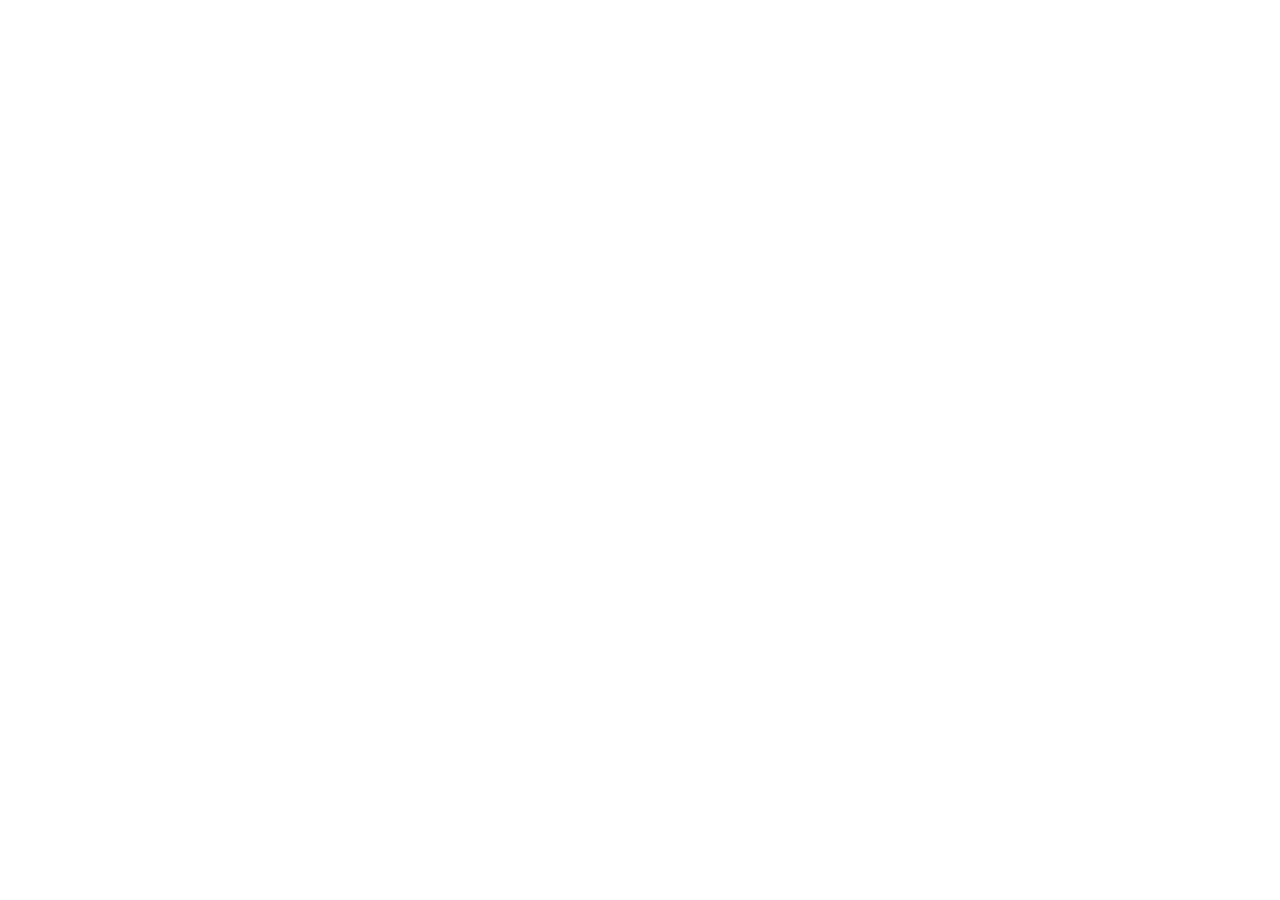
==== index.html @ ce295311 "upload3" ====
<!DOCTYPE html>
<html lang="zh-cn">
<head>
  <meta charset="UTF-8">
  <title>Nriot's Website</title>
  <meta http-equiv="X-UA-Compatible" content="IE=edge,chrome=1">
  <meta name="description" content="Description">
  <link rel="stylesheet" href="//cdn.jsdelivr.net/npm/docsify@4/lib/themes/vue.css">
  <link rel="stylesheet" href="/static/main.css">
  <link rel="shortcut icon" href="/static/icon.png" type="image/x-icon">
</head>
<body>
  <div id="app"></div>
  <script>
    window.$docsify = {
      name: 'Nriot\'s Website',
      repo: 'https://github.com/NriotHrreion',
      loadSidebar: true,
      loadNavbar: true,
      notFoundPage: {
        '/': '_404.md',
        '/en/': 'en/_404.md'
      },
      auto2top: true,
      themeColor: "#288BEA",
      search: {
        placeholder: "Search...",
        noData: "No results!",
        paths: ["/", "/en/"]
      },
      pagination: {
        previousText: 'Previous',
        nextText: 'Next',
        crossChapter: true,
        crossChapterText: false
      },
      copyCode: {
        buttonText: "Copy"
      },
      ga: "G-1SJBLYYSEN"
    }
  </script>
  <!-- Docsify v4 -->
  <script src="//cdn.jsdelivr.net/npm/docsify@4"></script>
  <script src="//cdn.jsdelivr.net/npm/docsify@4/lib/plugins/search.min.js"></script>
  <script src="//cdn.jsdelivr.net/npm/docsify-pagination/dist/docsify-pagination.min.js"></script>
  <script src="//cdn.jsdelivr.net/npm/docsify@4/lib/plugins/ga.min.js"></script>
  <script src="/static/copycode.js"></script>
  <script src="/static/bash-highlight.js"></script>
  <script>
    if(typeof navigator.serviceWorker != "undefined") {
      
    }
  </script>
</body>
</html>
---- static/main.css ----
/* Global Style */
body *::selection {
    color: #fff;
    background-color: var(--theme-color, #42b983);
}

/* Markdown Style */
article blockquote {
    color: #828b93;
}

article blockquote code {
    font-weight: 400 !important;
}

article code {
    color: #34495e !important;
}

article pre .docsify-copy-code-button {
    font-family: Source Sans Pro, Helvetica Neue, Arial, sans-serif;
}

article pre:hover .docsify-copy-code-button {
    opacity: 1 !important;
}

/* Navbar Style */
.app-nav p {
    margin-right: 15px;
}

/* Sidebar Style */
.sidebar .app-name {
    font-weight: 400;
    margin-top: 35px;
    margin-bottom: 0;
}

.sidebar ul li p.active > a {
    border-right: 2px solid;
    color: var(--theme-color,#42b983);
    font-weight: 600;
}

.sidebar hr {
    width: 90%;
    border: none;
    border-top: 2px solid #EDEDED;
}

.sidebar .sidebar-link {
    font-size: 12pt;
    font-weight: 600;
    text-decoration: none !important;
}

.sidebar .sidebar-link::before {
    content: "- ";
    color: #9E9E9E;
}

.sidebar .search input {
    transition: box-shadow .3s;
    -webkit-transition: box-shadow .3s;
    -o-transition: box-shadow .3s;
    -moz-transition: box-shadow .3s;
}

.sidebar .search input:hover {
    box-shadow: 0 0 5px var(--theme-color, #42b983);
}

.sidebar .search input::placeholder {
    font-family: Source Sans Pro, Helvetica Neue, Arial, sans-serif;
}

/* Code Highlight Style */
.token.string {
    color: #8eb472;
}

.token.function {
    color: #43A3EF;
}

.token.keyword, .token.operator {
    color: #A878DD;
}

.token.comment, .token.cmd {
    color: #a5abb6;
}

.token.class-name {
    color: #E5A44B;
}
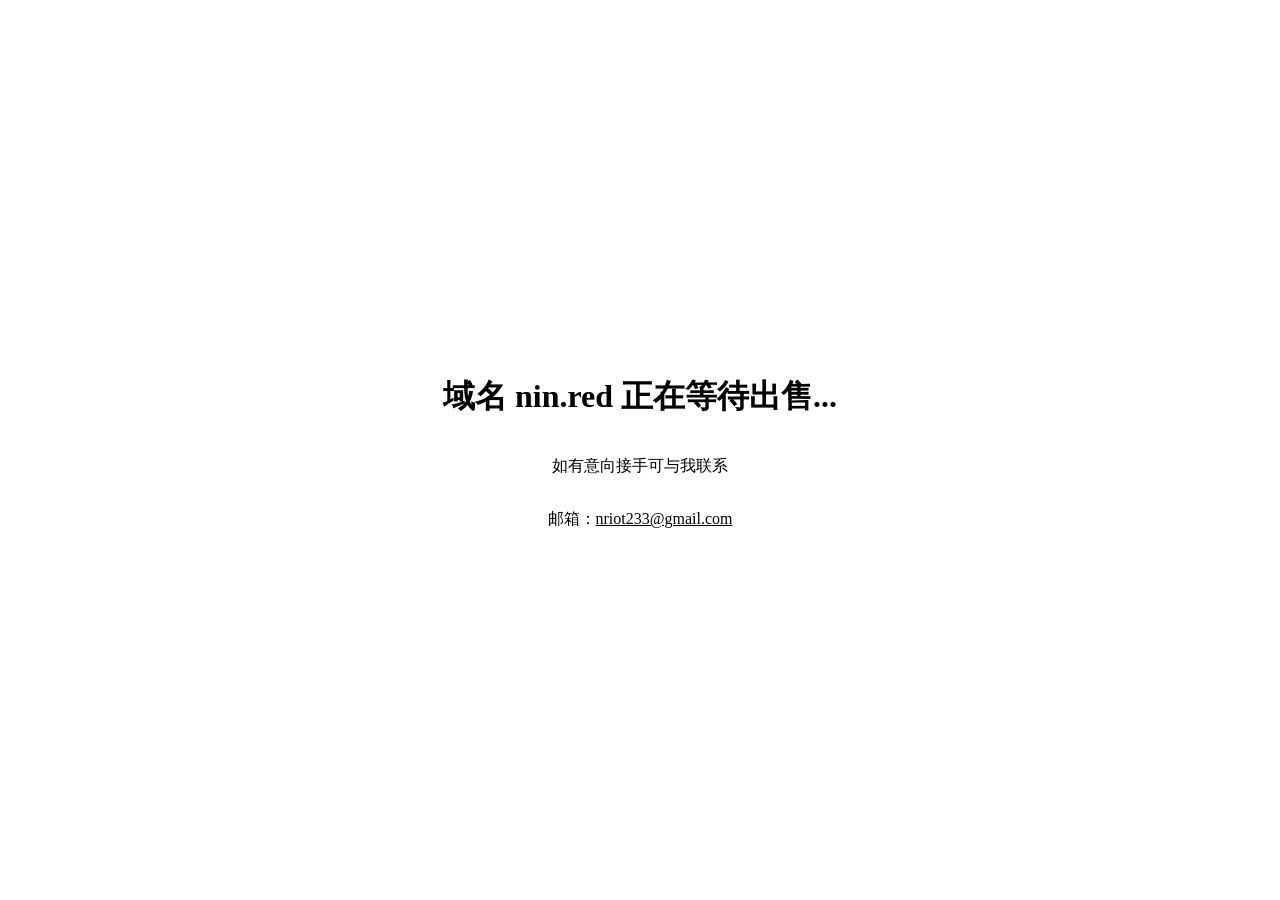
==== commit 45b053cd: "First commit" ====
--- a/index.html
+++ b/index.html
@@ -2,55 +2,36 @@
 <html lang="zh-cn">
 <head>
   <meta charset="UTF-8">
-  <title>Nriot's Website</title>
-  <meta http-equiv="X-UA-Compatible" content="IE=edge,chrome=1">
-  <meta name="description" content="Description">
-  <link rel="stylesheet" href="//cdn.jsdelivr.net/npm/docsify@4/lib/themes/vue.css">
-  <link rel="stylesheet" href="/static/main.css">
-  <link rel="shortcut icon" href="/static/icon.png" type="image/x-icon">
+  <meta name="viewport" content="width=device-width, initial-scale=1.0">
+  <title>nin.red</title>
+  <style>
+    body {
+      margin: 0;
+      padding: 0;
+    }
+    main {
+      width: 100vw;
+      height: 100vh;
+      display: flex;
+      flex-direction: column;
+      justify-items: center;
+      justify-content: center;
+      text-align: center;
+    }
+    a {
+      color: #000;
+      text-decoration: underline;
+    }
+    code {
+      font-family: Consolas;
+    }
+  </style>
 </head>
 <body>
-  <div id="app"></div>
-  <script>
-    window.$docsify = {
-      name: 'Nriot\'s Website',
-      repo: 'https://github.com/NriotHrreion',
-      loadSidebar: true,
-      loadNavbar: true,
-      notFoundPage: {
-        '/': '_404.md',
-        '/en/': 'en/_404.md'
-      },
-      auto2top: true,
-      themeColor: "#288BEA",
-      search: {
-        placeholder: "Search...",
-        noData: "No results!",
-        paths: ["/", "/en/"]
-      },
-      pagination: {
-        previousText: 'Previous',
-        nextText: 'Next',
-        crossChapter: true,
-        crossChapterText: false
-      },
-      copyCode: {
-        buttonText: "Copy"
-      },
-      ga: "G-1SJBLYYSEN"
-    }
-  </script>
-  <!-- Docsify v4 -->
-  <script src="//cdn.jsdelivr.net/npm/docsify@4"></script>
-  <script src="//cdn.jsdelivr.net/npm/docsify@4/lib/plugins/search.min.js"></script>
-  <script src="//cdn.jsdelivr.net/npm/docsify-pagination/dist/docsify-pagination.min.js"></script>
-  <script src="//cdn.jsdelivr.net/npm/docsify@4/lib/plugins/ga.min.js"></script>
-  <script src="/static/copycode.js"></script>
-  <script src="/static/bash-highlight.js"></script>
-  <script>
-    if(typeof navigator.serviceWorker != "undefined") {
-      
-    }
-  </script>
+  <main>
+    <h1>域名 <code>nin.red</code> 正在等待出售...</h1>
+    <p>如有意向接手可与我联系</p>
+    <p>邮箱：<a href="mailto:nriot233@gmail.com">nriot233@gmail.com</a></p>
+  </main>
 </body>
 </html>
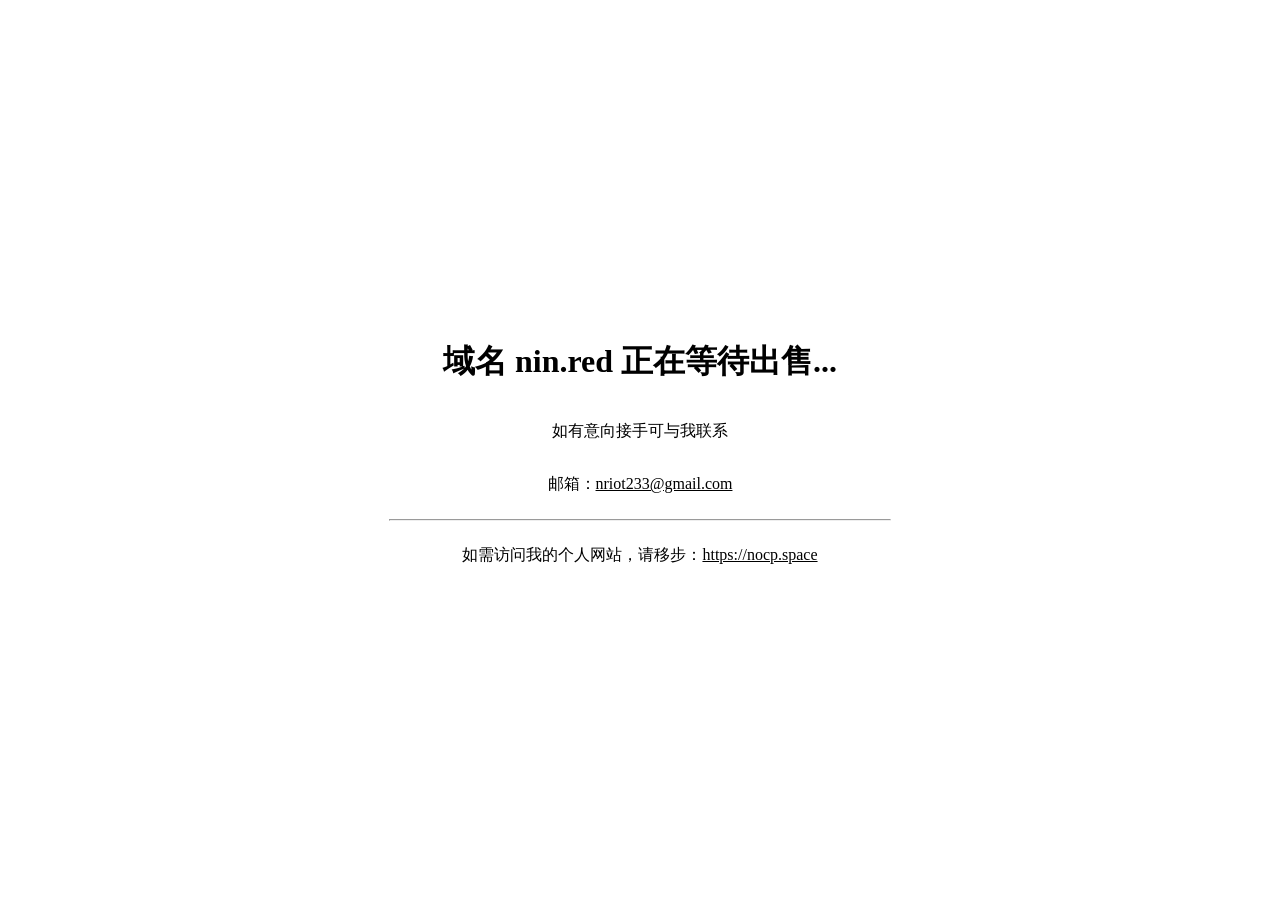
==== commit 5893f78d: "update" ====
--- a/index.html
+++ b/index.html
@@ -25,6 +25,9 @@
     code {
       font-family: Consolas;
     }
+    hr {
+      width: 500px;
+    }
   </style>
 </head>
 <body>
@@ -32,6 +35,8 @@
     <h1>域名 <code>nin.red</code> 正在等待出售...</h1>
     <p>如有意向接手可与我联系</p>
     <p>邮箱：<a href="mailto:nriot233@gmail.com">nriot233@gmail.com</a></p>
+    <hr>
+    <p>如需访问我的个人网站，请移步：<a href="https://nocp.space" target="_blank">https://nocp.space</a></p>
   </main>
 </body>
 </html>
